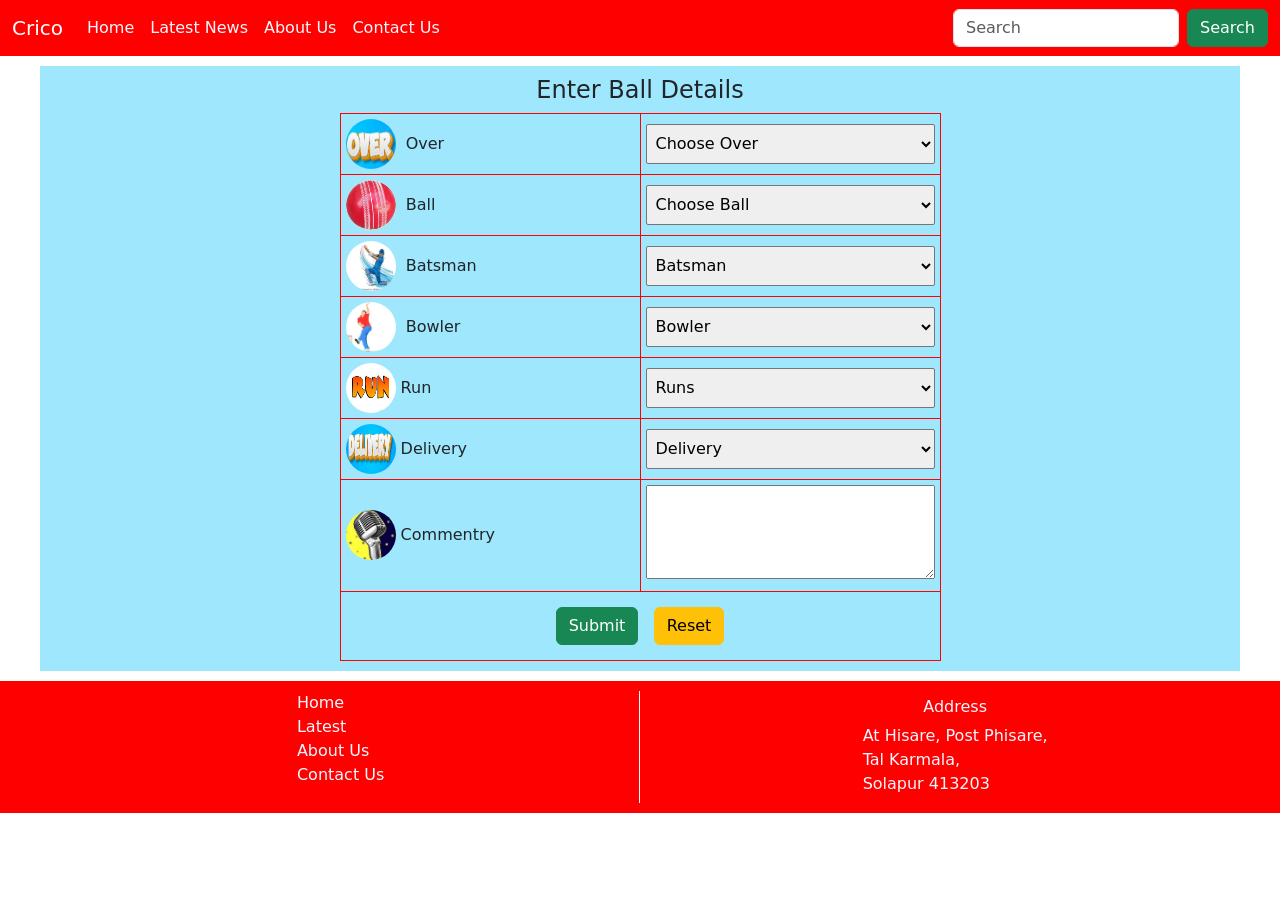
==== src/main/resources/templates/insert_ball.html @ 6a6e6405 "live score project" ====
<!doctype html>
<html lang="en" xmlns:th="http://www.thymeleaf.org">

<head>
    <!-- Required meta tags -->
    <meta charset="utf-8">
    <meta name="viewport" content="width=device-width, initial-scale=1">

    <!-- Bootstrap CSS -->
    <link href="https://cdn.jsdelivr.net/npm/bootstrap@5.0.2/dist/css/bootstrap.min.css" rel="stylesheet"
        integrity="sha384-EVSTQN3/azprG1Anm3QDgpJLIm9Nao0Yz1ztcQTwFspd3yD65VohhpuuCOmLASjC" crossorigin="anonymous">
    <title>Home</title>
    <style>
        .navbar {
            background-color: red;
        }

        .top {
            text-decoration: none;
            display: flex;
            margin: -200px 20px;
            position: sticky;
            bottom: 20px;
            width: fit-content;
        }


        /* .btn {
            background-color: rgb(223, 160, 59);
        } */

        /* .btn:hover {
            transition: background-color 0.3s;
            background-color: rgb(224, 68, 68);
        } */

        .nav-item {
            color: aliceblue;
        }

        .nav-item:hover,
        .active {
            transition: background-color 0.3s;
            background-color: rgb(216, 5, 5);
            border-radius: 5px;
        }







        footer {
            background-color: red;
            display: flex;
            padding: 10px;
            align-items: center;
            color: aliceblue;
            justify-content: center;
        }

        footer div {
            height: 100%;
            width: 100%;
            display: flex;
            flex-direction: column;
            justify-content: center;
            align-items: center;
        }

        .footer_links ul li {
            list-style: none;
        }

        .footer_links {
            border-right: 1px solid white;
        }

        .footer_links ul li a {
            color: aliceblue;
            text-decoration: none;
        }

        .footer_links ul li a:hover {
            transition: color .4s, text-decoration 1s;
            color: rgb(168, 172, 176);
            text-decoration: underline;
        }

        .main_content {
            display: flex;
            justify-content: center;
        }

        .main_content div {
            padding: 10px;
        }

        .main {
            border-right: 1px solid black;
            display: flex;
            width: 88%;
            flex-wrap: wrap;
            justify-content: center;
        }

        .important_links {
            width: 16%;
        }

        .main a {
            text-decoration: none;
            color: black;
        }

        .main div {
            min-width: 150px;
            margin: 5px;
            max-width: 250px;
            background-color: white;
            flex-wrap: 1;
            border: 1px solid red;
            display: flex;
            flex-direction: column;
            justify-content: center;
            align-items: center;
        }

        .my_container h5 {
            font-family: Georgia, 'Times New Roman', Times, serif;
            font-weight: 900;
        }

        .my_container p {
            font-family: Cambria, Cochin, Georgia, Times, 'Times New Roman', serif;
        }

        .my_container span {
            font-size: 12px;
        }

        .my_container h5:hover {
            color: rgb(242, 79, 79);
            text-decoration: underline;
        }

        .my_container p:hover {
            cursor: text;
        }

        .my_container img {
            width: 100%;
            padding: 10px 0px;
        }




        @media screen and (max-width: 954px) {
            .main_content {
                flex-direction: column;
            }

            .main {
                border: none;
                width: 100%;
            }

            .important_links {
                width: 100%;
            }


        }


        .main_content {
                display: flex;
                flex-direction: column;
                margin: 10px 40px;
                padding: 10px;
                background-color: rgb(159, 231, 253);
                justify-content: center;
                align-items: center;
            }

            #over_table {

            }
            #over_table tr{
            }

            #over_table tr td {
                padding: 5px;
                width: 300px;
                border: 1px solid red;
            }

            #over_table tr td img{
             width: 50px;
             height: 50px;
             border-radius: 50%;
            }

            #over_table tr td select{
                width: 100%;
                height: 40px;
                padding: 3px 5px;
                border-radius: 2px;
            }
            #over_table tr td select:hover{
                cursor: pointer;
            }
            
            



    </style>
</head>

<body>


    <nav class="navbar navbar-expand-lg navbar-dark " id="nav_upper">
        <div class="container-fluid">
            <a class="navbar-brand" th:text="${  title }">Crico</a>
            <button class="navbar-toggler" type="button" data-bs-toggle="collapse"
                data-bs-target="#navbarSupportedContent" aria-controls="navbarSupportedContent" aria-expanded="false"
                aria-label="Toggle navigation">
                <span class="navbar-toggler-icon"></span>
            </button>
            <div class="collapse navbar-collapse" id="navbarSupportedContent">
                <ul class="navbar-nav me-auto mb-2 mb-lg-0">
                    <li class="nav-item">
                        <a class="nav-link " style="color: aliceblue;" aria-current="page" href="#"
                            th:href="@{/home}">Home</a>
                    </li>
                    <li class="nav-item">
                        <a class="nav-link" href="#" style="color: aliceblue;" th:href="@{/latest}">Latest News</a>
                    </li>
                    <li class="nav-item">
                        <a class="nav-link" href="#" style="color: aliceblue;" th:href="@{/about_us}">About Us</a>
                    </li>
                    <li class="nav-item">
                        <a class="nav-link" href="#" style="color: aliceblue;" th:href="@{/contact_us}">Contact Us</a>
                    </li>


                </ul>
                <form class="d-flex">
                    <input class="form-control me-2" type="search" placeholder="Search" aria-label="Search">
                    <button class="btn btn-success" type="submit">Search</button>
                </form>
            </div>
        </div>
    </nav>




    <form action="#" th:action="@{/success}" th:object="${rawScore}" method="post">
        <div class="main_content">
            <h4>Enter Ball Details</h4>
            <table border="1px red" id="over_table">
                <tr>
                    <td><img src="/src/main/resources/static/images/over.jpeg" th:src="@{/images/over.jpeg}" style="border-radius: 50%;" alt="ball"> &nbsp;Over</td>
                    <td>
                        <select name="over" id="" >
                            <option value="" disabled selected hidden>Choose Over</option>
                            <option  th:each="i : ${#numbers.sequence( 0, 20) }" th:value="${i}" th:text="${i}"></option>
                        </select>
                    </td>
                </tr>
                <tr>
                    <td><img src="/src/main/resources/static/images/ball_circular.jpeg" th:src="@{/images/ball_circular.jpeg}" style="border-radius: 50%;" alt="ball"> &nbsp;Ball</td>
                    <td>
                        <select name="ball" id="">
                            <option value="" selected disabled hidden>Choose Ball</option>
                            <option  th:each="i : ${#numbers.sequence( 0, 6) }" th:value="${i}" th:text="${i}"></option>
                        </select>
                    </td>
                </tr>
                <tr>
                    <td><img src="/src/main/resources/static/images/batsman.jpeg" th:src="@{/images/batsman.jpeg}" style="border-radius: 50%;" alt="ball"> &nbsp;Batsman</td>
                    <td>
                        <select name="batsman" id="" >
                            <option value="" selected disabled hidden>Batsman</option>
                            <option value="Rohit Sharma">Rohit Sharma</option>
                            <option value="Virat Kohli">Virat Kohli</option>
                            <option value="MS Dhoni">MS Dhoni</option>
                            <option value="Hardik">Hardik</option>
                        </select>
                    </td>
                </tr>
                <tr>
                    <td><img src="/src/main/resources/static/images/bowler.jpeg" th:src="@{images/bowler.jpeg}" alt="ball"> &nbsp;Bowler</td>
                    <td>
                        <select name="boller" id="" >
                            <option value="" selected disabled hidden>Bowler</option>
                            <option value="Jasprit Bhumrha">Jasprit Bhumrha</option>
                            <option value="Umesh Yadav">Umesh Yadav</option>
                            <option value="B Kumar">B Kumar</option>
                            <option value="Harbhajan Singh">Harbhajan Singh</option>
                        </select>
                    </td>
                </tr>
                <tr>
                    <td ><img src="/src/main/resources/static/images/run.jpeg" th:src="@{images/run.jpeg}">&nbsp;Run</td>
                    <td>
                        <select name="run" id="" >
                            <option value="" selected disabled hidden>Runs</option>
                            <option th:each= "i : ${#numbers.sequence(1,6)}" th:value="${i}" th:text="${i}"></option>
            
                        </select>
                    </td>
                </tr>
                <tr>
                    <td ><img src="/src/main/resources/static/images/deli.jpeg" th:src="@{images/deli.jpeg}">&nbsp;Delivery</td>
                    <td>
                        <select name="delivery" id="" >
                            <option value="" selected disabled hidden>Delivery</option>
                            <option value="leagel">Leagel</option>
                            <option value="nb">No Ball</option>
                            <option value="wd">Wide Ball</option>
                        </select>
                    </td>
                </tr>
                <tr>
                    <td ><img src="/src/main/resources/static/images/commentry.jpeg" th:src="@{images/commentry.jpeg}">&nbsp;Commentry</td>
                    <td>
                        <textarea name="commentry" id="" cols="30" rows="3" style="width:100%; padding: 10px;"></textarea>
                    </td>
                </tr>
                
                <tr><td colspan="2">
                    <div style="display: flex; justify-content: center;">
                        <button type="submit" class="btn btn-success">Submit</button>&nbsp;&nbsp;&nbsp;
                        <button type="reset" class="btn btn-warning">Reset</button>
                    </div>
                </td></tr>



            </table>
    
        </div>
    </form>







    <footer>
        <div class="footer_links">
            <ul>
                <li><a href="index.html" th:href="@{/home}">Home</a></li>
                <li><a href="latest.html" th:href="@{/latest}">Latest</a></li>
                <li><a href="about_us.html" th:href="@{/about_us}">About Us</a></li>
                <li><a href="contact_us.html" th:href="@{/contact_us}">Contact Us</a></li>
            </ul>
        </div>
        <div class="footer_address">
            <h6>Address</h6>
            <span>At Hisare, Post Phisare,<br>Tal Karmala,<br>Solapur 413203</span>

        </div>
    </footer>

    <!-- <a href="#nav_upper" class="top">
    <div>
      <svg xmlns="http://www.w3.org/2000/svg" width="30" height="30" fill="currentColor"
        class="bi bi-arrow-up-circle-fill" viewBox="0 0 16 16">
        <path
          d="M16 8A8 8 0 1 0 0 8a8 8 0 0 0 16 0m-7.5 3.5a.5.5 0 0 1-1 0V5.707L5.354 7.854a.5.5 0 1 1-.708-.708l3-3a.5.5 0 0 1 .708 0l3 3a.5.5 0 0 1-.708.708L8.5 5.707z" />
      </svg>
    </div>
  </a> -->





    <script src="https://cdn.jsdelivr.net/npm/bootstrap@5.0.2/dist/js/bootstrap.bundle.min.js"
        integrity="sha384-MrcW6ZMFYlzcLA8Nl+NtUVF0sA7MsXsP1UyJoMp4YLEuNSfAP+JcXn/tWtIaxVXM"
        crossorigin="anonymous"></script>


</body>

</html>
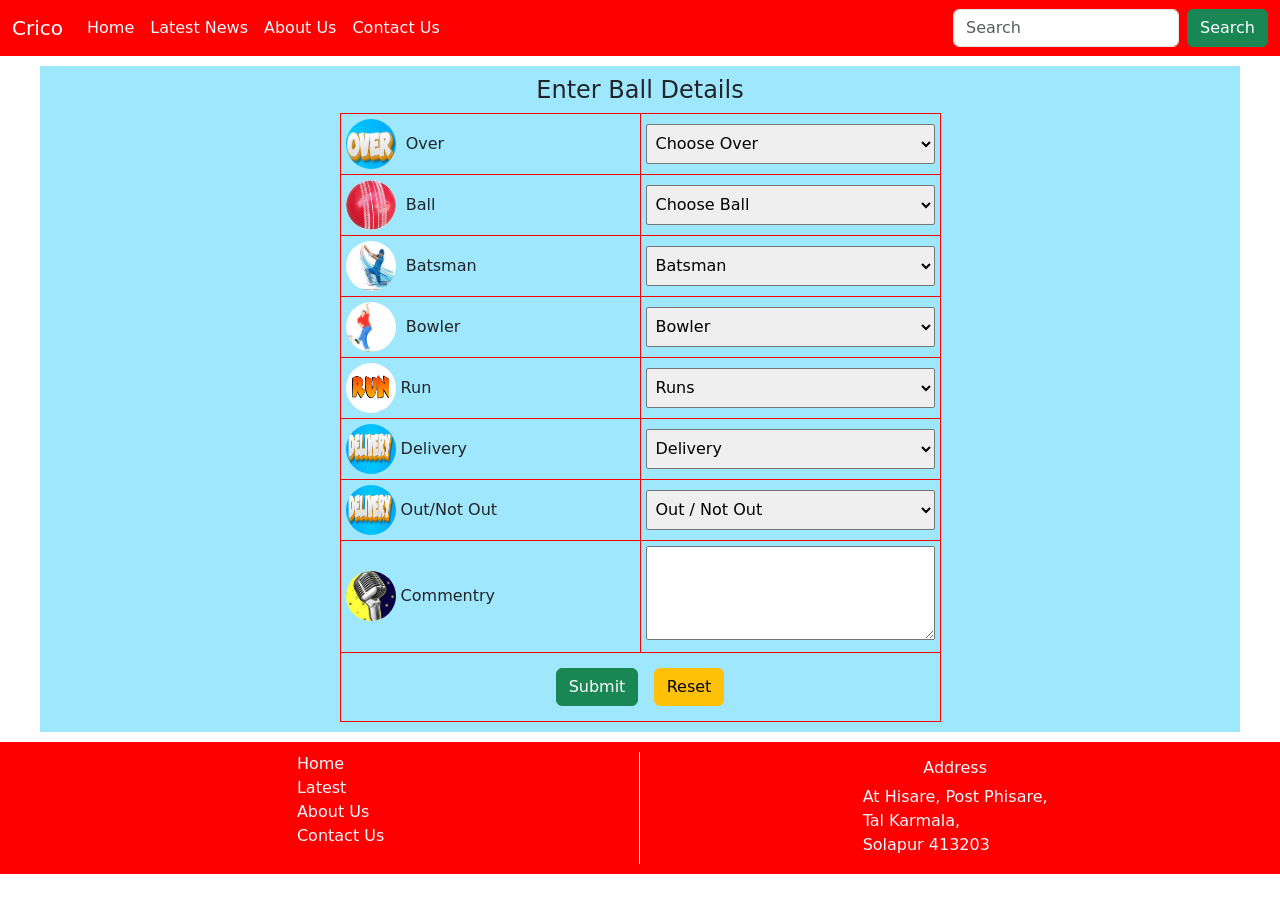
==== commit 58b48380: "saving modified file" ====
--- a/src/main/resources/templates/insert_ball.html
+++ b/src/main/resources/templates/insert_ball.html
@@ -328,6 +328,16 @@
                     </td>
                 </tr>
                 <tr>
+                    <td ><img src="/src/main/resources/static/images/deli.jpeg" th:src="@{images/   }">&nbsp;Out/Not Out</td>
+                    <td>
+                        <select name="outOrNotOut" id="" >
+                            <option value="" selected disabled hidden>Out / Not Out</option>
+                            <option value="out">Out</option>
+                            <option value="not">Not Out</option>
+                        </select>
+                    </td>
+                </tr>
+                <tr>
                     <td ><img src="/src/main/resources/static/images/commentry.jpeg" th:src="@{images/commentry.jpeg}">&nbsp;Commentry</td>
                     <td>
                         <textarea name="commentry" id="" cols="30" rows="3" style="width:100%; padding: 10px;"></textarea>
